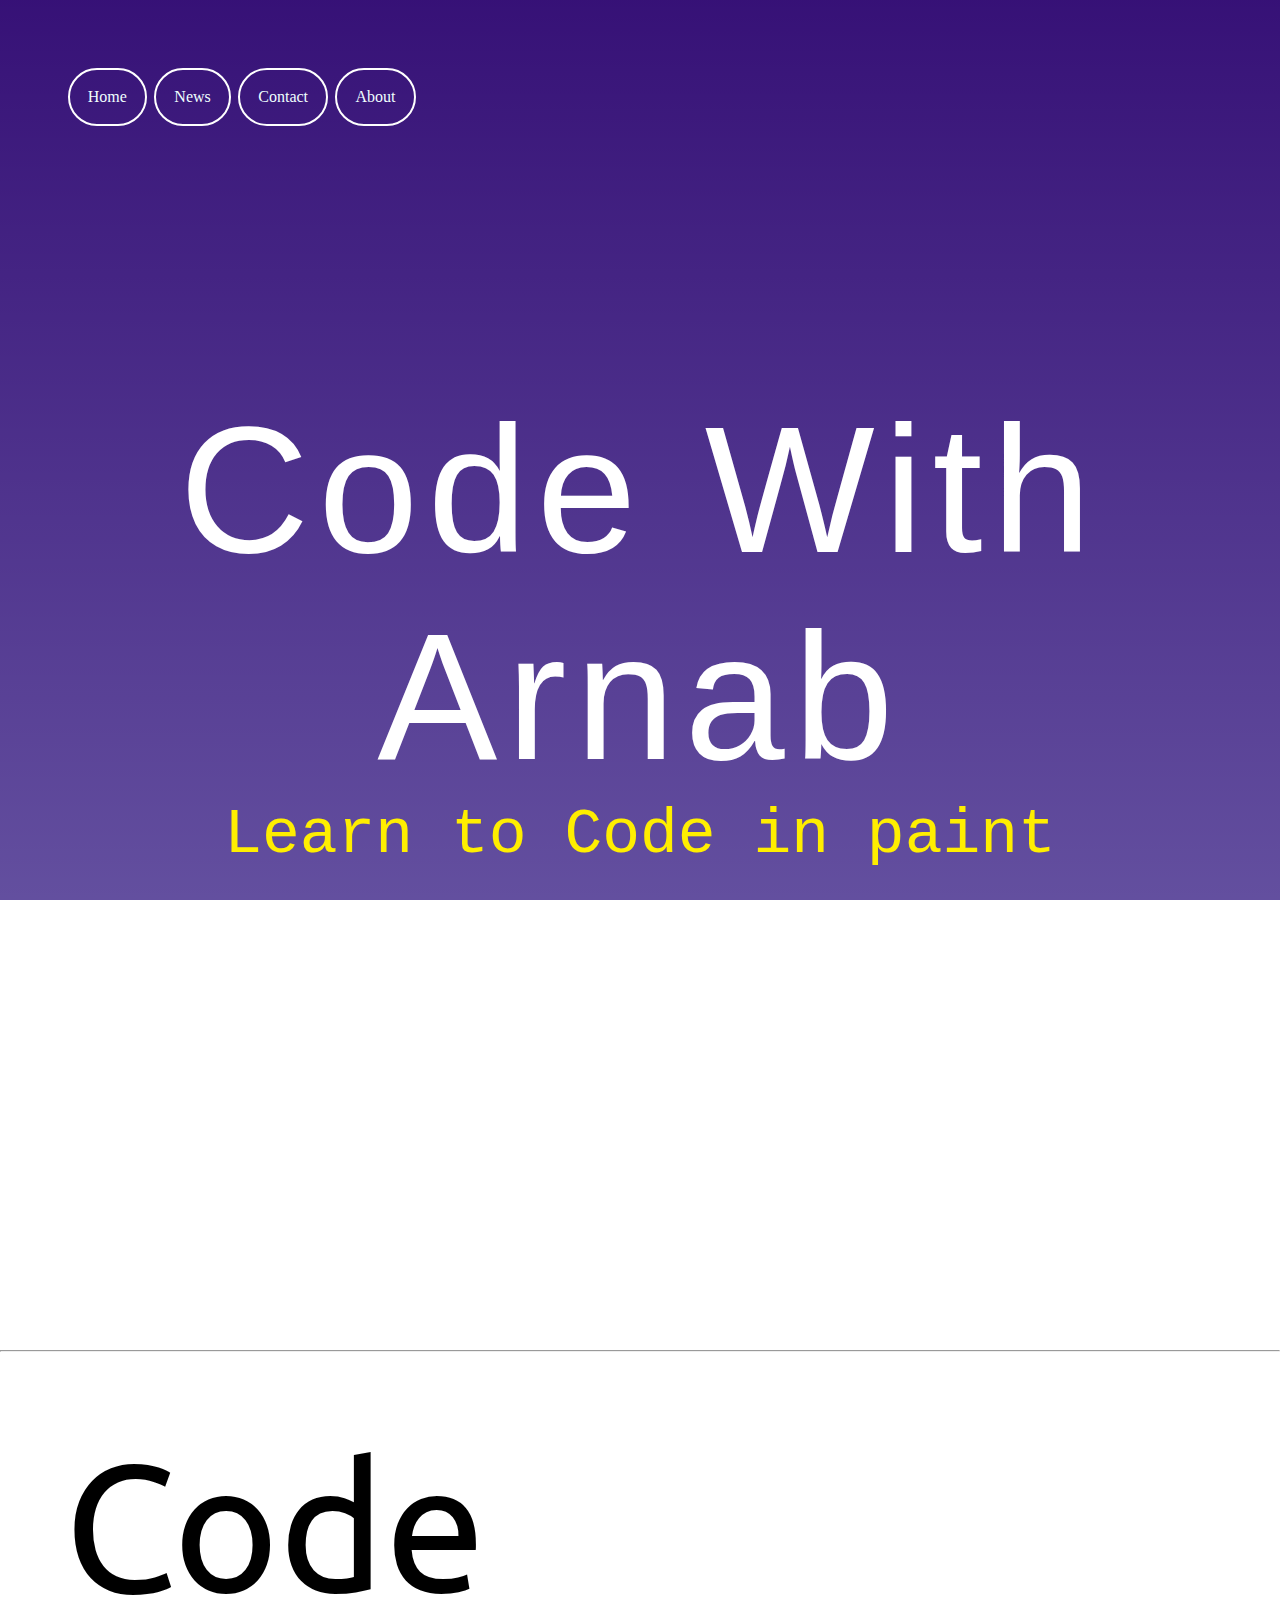
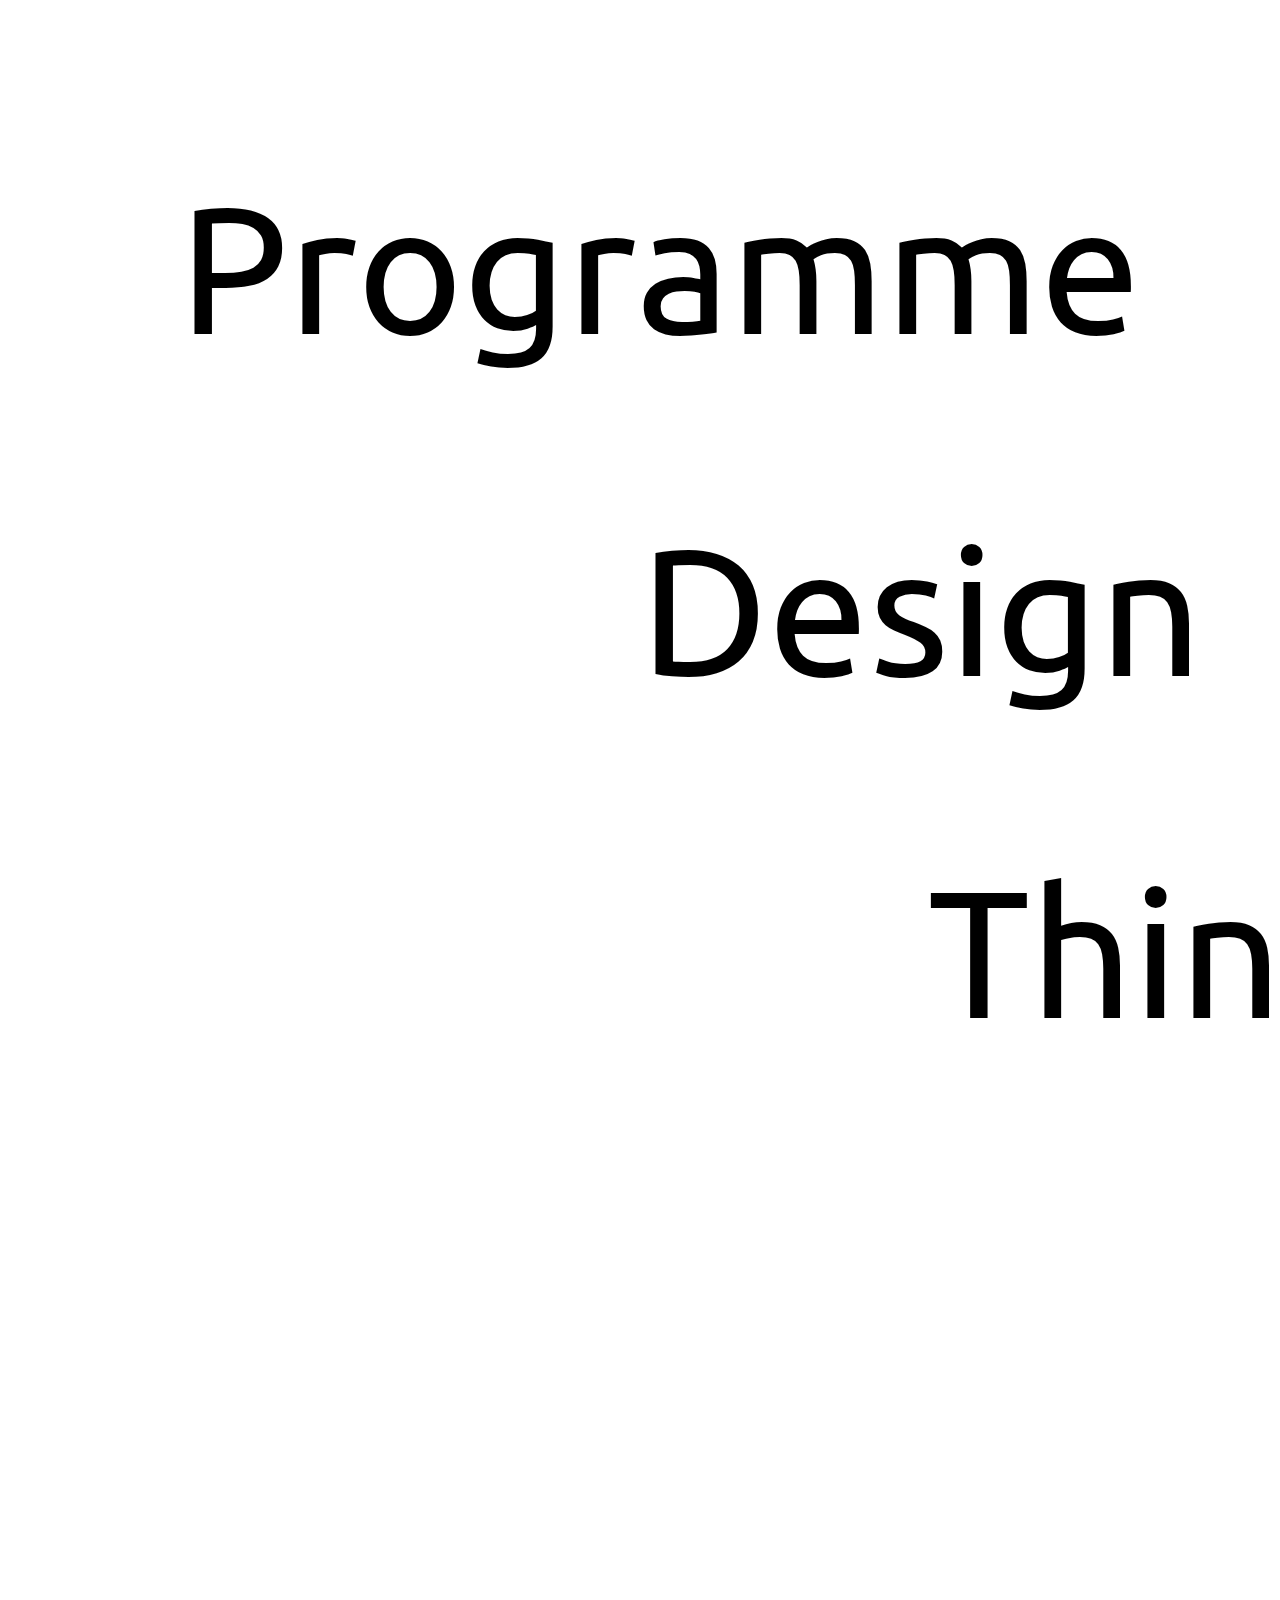
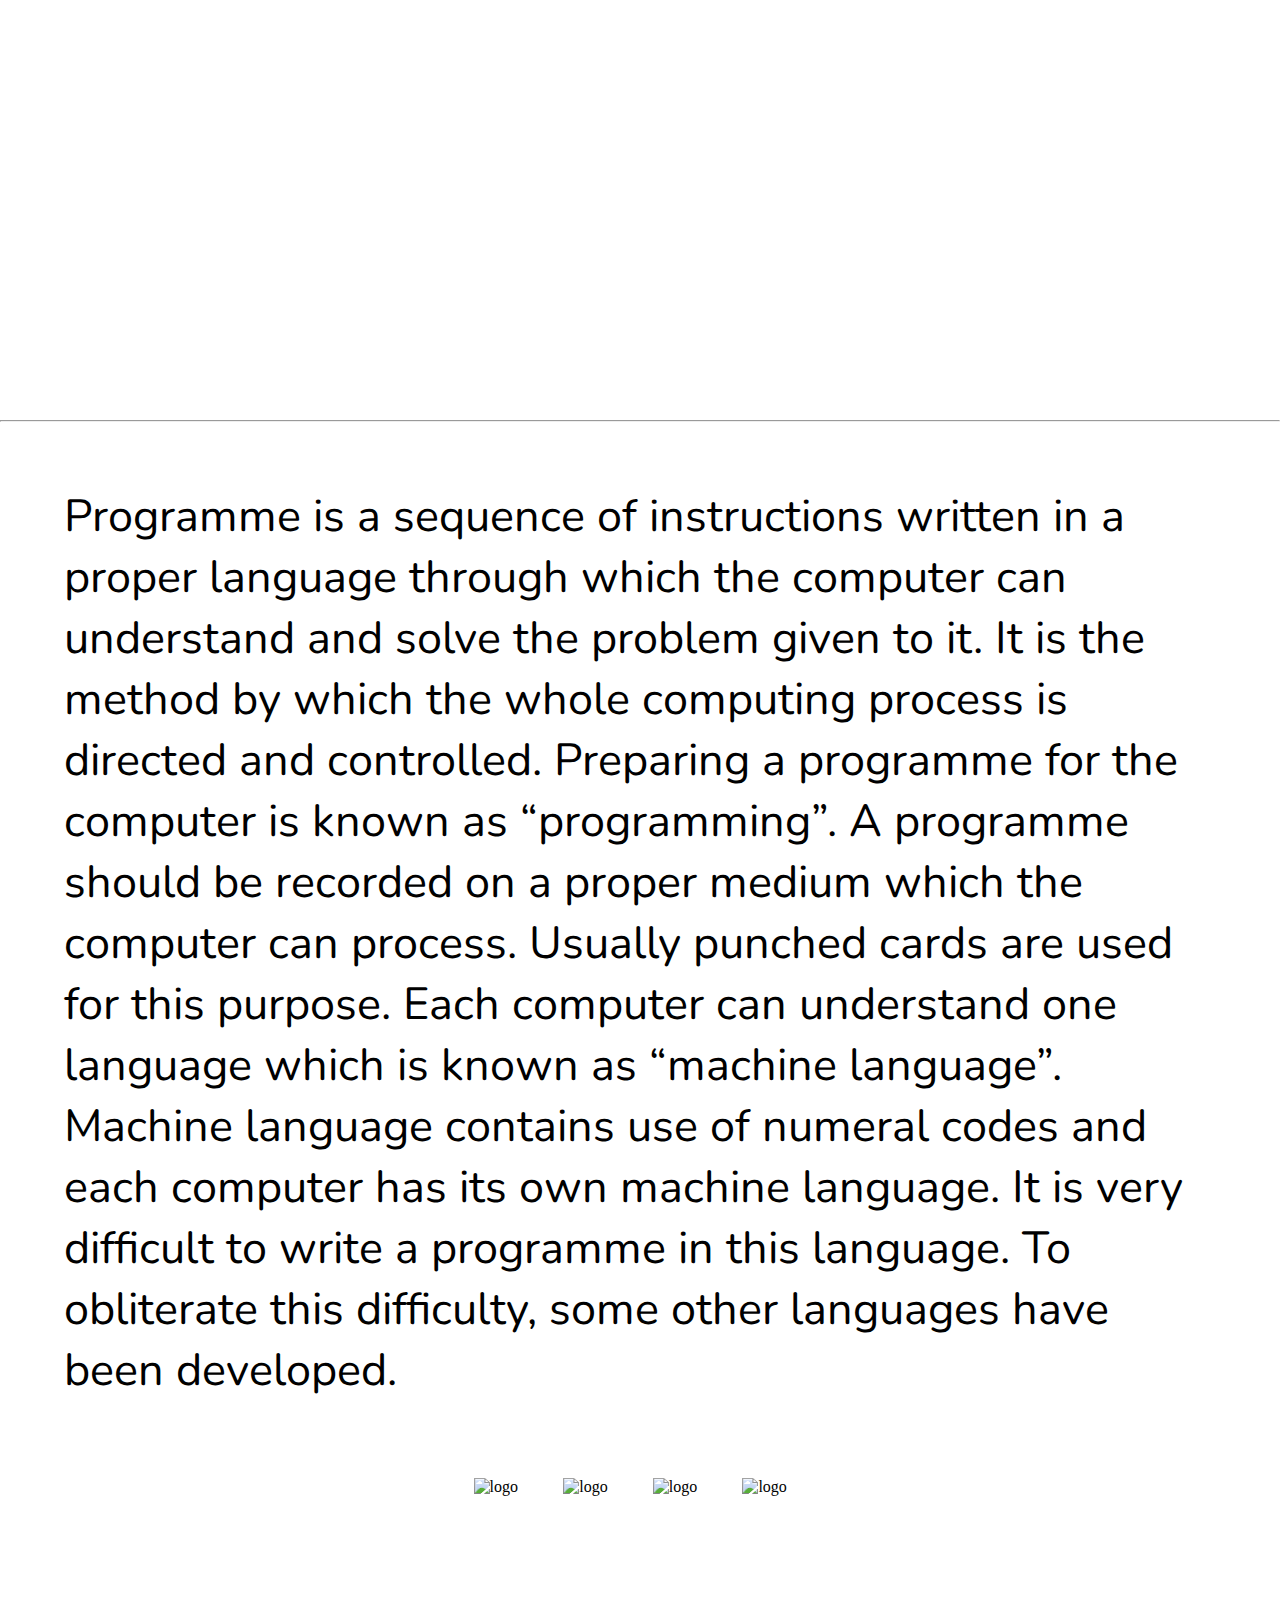
==== home.html @ a4cf8a5a "HTML CSS uploaded" ====
<!DOCTYPE html>
<html lang="en">

<head>
    <meta charset="UTF-8">
    <meta http-equiv="X-UA-Compatible" content="IE=edge">
    <meta name="viewport" content="width=device-width, initial-scale=1.0">
    <link rel="stylesheet" href="home.css">
    <link rel="preconnect" href="https://fonts.googleapis.com">
    <link rel="preconnect" href="https://fonts.gstatic.com" crossorigin>
<link href="https://fonts.googleapis.com/css2?family=Roboto:wght@300&family=Ubuntu:ital,wght@1,700&display=swap"
    rel="stylesheet">
    <link href="https://fonts.googleapis.com/css2?family=Nunito&display=swap" rel="stylesheet">
    <title>CODE | WITH | ARNAB</title>
</head>

<body>

    <section class="header">
        <div id="logo">

        </div>
        <nav>

            <div class="menu">
                <div class="opt"><span href="default.asp">Home</a></span></div>
                <div class="opt"><span href="news.asp">News</a></span></div>
                <div class="opt"><span href="contact.asp">Contact</a></span></div>
                <div class="opt"><span href="about.asp">About</a></span></div>
            </div>
        </nav>
        <div id="type" class="webname">
            Code With Arnab
        </div>
        <div id="name"> Learn to Code in paint </div>


        <h1>
            <a href="" class="typewrite" data-period="2000"
                data-type='[ "Hi, Im Si.", "I am Creative.", "I Love Design.", "I Love to Develop." ]'>
            </a>
        </h1>



    </section>
    <hr>
    <div class="large">
    <p>Code</p>
    <p style="text-indent: 10%;">Programme</p>
    <p style="text-indent: 50%;">Design</p>
    <p style="text-indent: 75%;">Think</p>
    </div>
    <section class="container">
                
        <!-- <img> -->
        <div class="con2">

            <div id="c1" class="card">
                <div class="front">
                    <h1>HTML CSS JavaScript</h1>
                </div>
                <div class="back">
                    <h1>HTML CSS JavaScript</h1>
                    <p>The HyperText Markup Language or HTML is the standard markup language for documents designed to
                        be
                        displayed in a web
                        browser. It can be assisted by technologies such as Cascading Style Sheets and scripting
                        languages
                        such as JavaScript.</p>
                </div>
                
            </div>


            <div id="c2" class="card">
                <div class="front">
                    <h1>PYTHON</h1>
                    
                </div>
                <div class="back">
                    <h1>PYTHON</h1>
                    <p>Python is a high-level, general-purpose programming language. Its design philosophy emphasizes
                        code
                        readability with the
                        use of significant indentation. Its language constructs and object-oriented approach aim to help
                        programmers write
                        clear, logical code for small- and large-scale projects.</p>
                </div>
            </div>
            <div id="c3" class="card">
                <div class="front">    
                    <h1>C++</h1>
                </div>
                <div class="back">
                    <h1>C++</h1>
                    <p>C++ is a general-purpose programming language created by Bjarne Stroustrup as an extension of
                        the C
                        programming
                        language, or "C with Classes".</p>
                </div>
            </div>
            <hr>
     
        </section>
            <hr>
            <!-- <div class="social">
    <div class="social">
        <div class="social">
            <div class="social"> -->
                <p style="font-family: 'Nunito', sans-serif; font-size: 5vh;">
                    Programme is a sequence of instructions written in a proper language through which the computer can understand and
                solve
                the problem given to it. It is the method by which the whole computing process is directed and controlled. Preparing
                a
                programme for the computer is known as “programming”.
                
                A programme should be recorded on a proper medium which the computer can process. Usually punched cards are used for
                this purpose. Each computer can understand one language which is known as “machine language”.
            
                Machine language contains use of numeral codes and each computer has its own machine language. It is very difficult
                to
                write a programme in this language. To obliterate this difficulty, some other languages have been developed.
            </p>
            <section class="footer">
                <img src="icons/Facebook.png" alt="logo" width="5%" height=" 5%">
                <img src="icons/Instagram.png" alt="logo" width="5%" height=" 5%">
                <img src="icons/LinkedIn.png" alt="logo" width="5%" height=" 5%">
                <img src="icons/Github.png" alt="logo" width="5%" height=" 5%">
            </section>
        </body>


<!-- <script>
    var i = 0;
    var txt = 'Lorem ipsum typing effect!'; /* The text */
    var speed = 100; /* The speed/duration of the effect in milliseconds */
    for (i = 0; i < txt.length; i++) 
    {
        document.getElementById("type").innerHTML += txt.charAt(i);
    }


</script> -->

</html>
---- home.css ----
* {
    padding: 0%;
    margin: 0%;
}

body {
    scroll-behavior: smooth;
    max-width: 100%;
}

nav {
    display: flex;
    /* align-items: flex-end; */
    /* background-color: black; */
    /* padding: 2%; */
}

.menu {
    margin: 5%;
    /* align-self:flex-end; */
    margin-right: 15%;
    /* list-style-type: none; */
    /* float: right; */
    /* overflow: scroll; */
    color: azure;
    display: flex;
}

.header {
    background-image: linear-gradient(rgba(40, 0, 109, 0.932), rgba(29, 0, 116, 0.691)), url("Images/bg.webp");
    background-position: center;
    background-repeat: no-repeat;
    background-size: cover;
    background-attachment: fixed;
    /* min-width: 100%; */
    min-height: 150vh;
    align-items: center;
    justify-content: center;
}

#logo {
    content: icon;
}

.opt {
    margin: 2%;
    cursor: pointer;
    border: 50rem red;
    float: left;
    padding: 10%;
    color: azure;
    border-radius: 25vh;
    border: 2px solid #ffffff;
    transition: 1s;
}

.opt:hover {
    box-shadow: 2% 20% 2% 2% rgb(0, 251, 255);
    background-color: #ffffff;
    color: rgb(0, 0, 0);
    transition: 1s;
    transform: translateY(-20%);
}

.webname {
    position: static;
    /* width: 100px;    */
    /* margin-left: 25%; */
    /* overflow:hidden; */
    padding-top: 15%;
    font-family: sans-serif;
    text-align: center;
    text-decoration: solid;
    letter-spacing: 1vh;
    color: rgb(255, 255, 255);
    /* background-color: black; */
    font-size: 20vh;
    align-self: center;
    /* animation-delay: 10s; */
    /* animation-duration: 1s; */
}

@keyframes typing {
    from {
        width: 0%;
        text-align: center;
    }

    to {
        width: 100%;
        /* border-color: transparent; */
        text-align: center;
    }
}

@keyframes rub {
    from {
        width: 100%;
        /* border-color: transparent; */
        text-align: center;
    }

    to {
        width: 0%;
        text-align: center;
    }

}

#name {
    /* margin-left: 50%; */
    color: rgb(255, 238, 0);
    align-self: center;
    text-align: center;
    font-size: 7vh;
    font-family: monospace;
    /* animation: typing 5s steps(15); */
    /* white-space: nowrap; */
    /* overflow: hidden; */
    /* animation-iteration-count: infinite; */
}


.large{
        font-family: 'Ubuntu',sans-serif;
        font-size: 20vh;
}

.container {
    display: flex-box;

    /* justify-content: center; */
    background-position: center;
    background-repeat: no-repeat;
    align-items: center;
    /* flex-flow: column-reverse; */
    background-size: contain;
    background-attachment: fixed;
    min-width: 100%;
    min-height: 100vh;
    background-color: #ffffff;
}

.con2 {
    display: flex;
    /* min-width: 50%; */
    align-items: center;
    min-height: 100vh;
    min-width: 100%;
    justify-content: space-around;
    background-image: linear-gradient(rgba(0, 0, 0, 0.932), rgba(67, 67, 67, 0.691)), url("Images/bg.webp");
    background-attachment: fixed;
    background-repeat: no-repeat;
    background-size: contain;
}

p {
    padding: 5%;
}
hr{
    color: rgb(144, 0, 255);
}
.card {
    /* padding: 4%; */
    /* perspective: 1000px; */
    display: flex;
    margin: 1%;
    align-items: center;
    width: 50vh;
    height: 70vh;
    border-radius: 10vh;
    /* background-color: rgba(98, 0, 255, 0.461); */
    border: 1px solid rgb(255, 255, 255);
    transition: 1s;
    color: white;
    font-family: monospace;
    /* font-family: 'Inter', sans-serif; */
    /* background-size: contain; */
    /* background-repeat: no-repeat; */
    /* background-attachment: fixed; */
    /* background-position: center; */
    font-size: 3vh;
    text-align: center;
    justify-content: center;

}

.back {
    visibility: hidden;
    display: none;
    transition: 1s;
}

.front {
    display: flex;
    align-items: center;
    justify-content: center;
    perspective: 1000px;
    border-radius: 10vh;
    background-size: contain;
    background-repeat: no-repeat;
    background-attachment: fixed;
    background-position: center;
    min-width: 50vh;
    min-height: 70vh;
    transition: 1s;
    background-image: linear-gradient(rgba(50, 50, 50, 0.886), rgba(59, 59, 59, 0.572)), url("Images/cards.webp");
}

.card:hover {
    box-shadow: 1vh 1vh 1vh 1vh rgba(0, 0, 0, 0.514);
    transition: 2s;
    border: 2px solid rgba(128, 128, 128, 0.307);
}

.card:hover .back{
    visibility: visible;
    display: block;
    transition: 1s;
}
.card:hover .front {
    transition: 1s;
    transform: rotateY(180deg);
    display: none;
    visibility: hidden;
}

#c1:hover {
    background-image: linear-gradient(rgba(50, 50, 50, 0.886), rgba(59, 59, 59, 0.572)), url("Images/html.jpg");
}

#c2:hover {
    background-image: linear-gradient(rgba(69, 69, 69, 0.724), rgba(60, 60, 60, 0.756)), url("Images/python.jpg");
}

#c3:hover {
    background-image: linear-gradient(rgba(84, 84, 84, 0.802), rgba(86, 86, 86, 0.707)), url("Images/cpp.jpg");

}

.social {
    margin: 0%;
    width: max-content;
    height: max-content;
}

.social:hover {
    /* box-shadow:; */
}

.footer {
    background-image: linear-gradient(rgb(70, 70, 70), rgb(0, 0, 0));
    background-position: center;
    background-repeat: no-repeat;
    background-size: contain;
    background-attachment: fixed;
    justify-content: center;
    display: flex;
    min-height: 50vh;
}

img{
    padding: 1%;
}
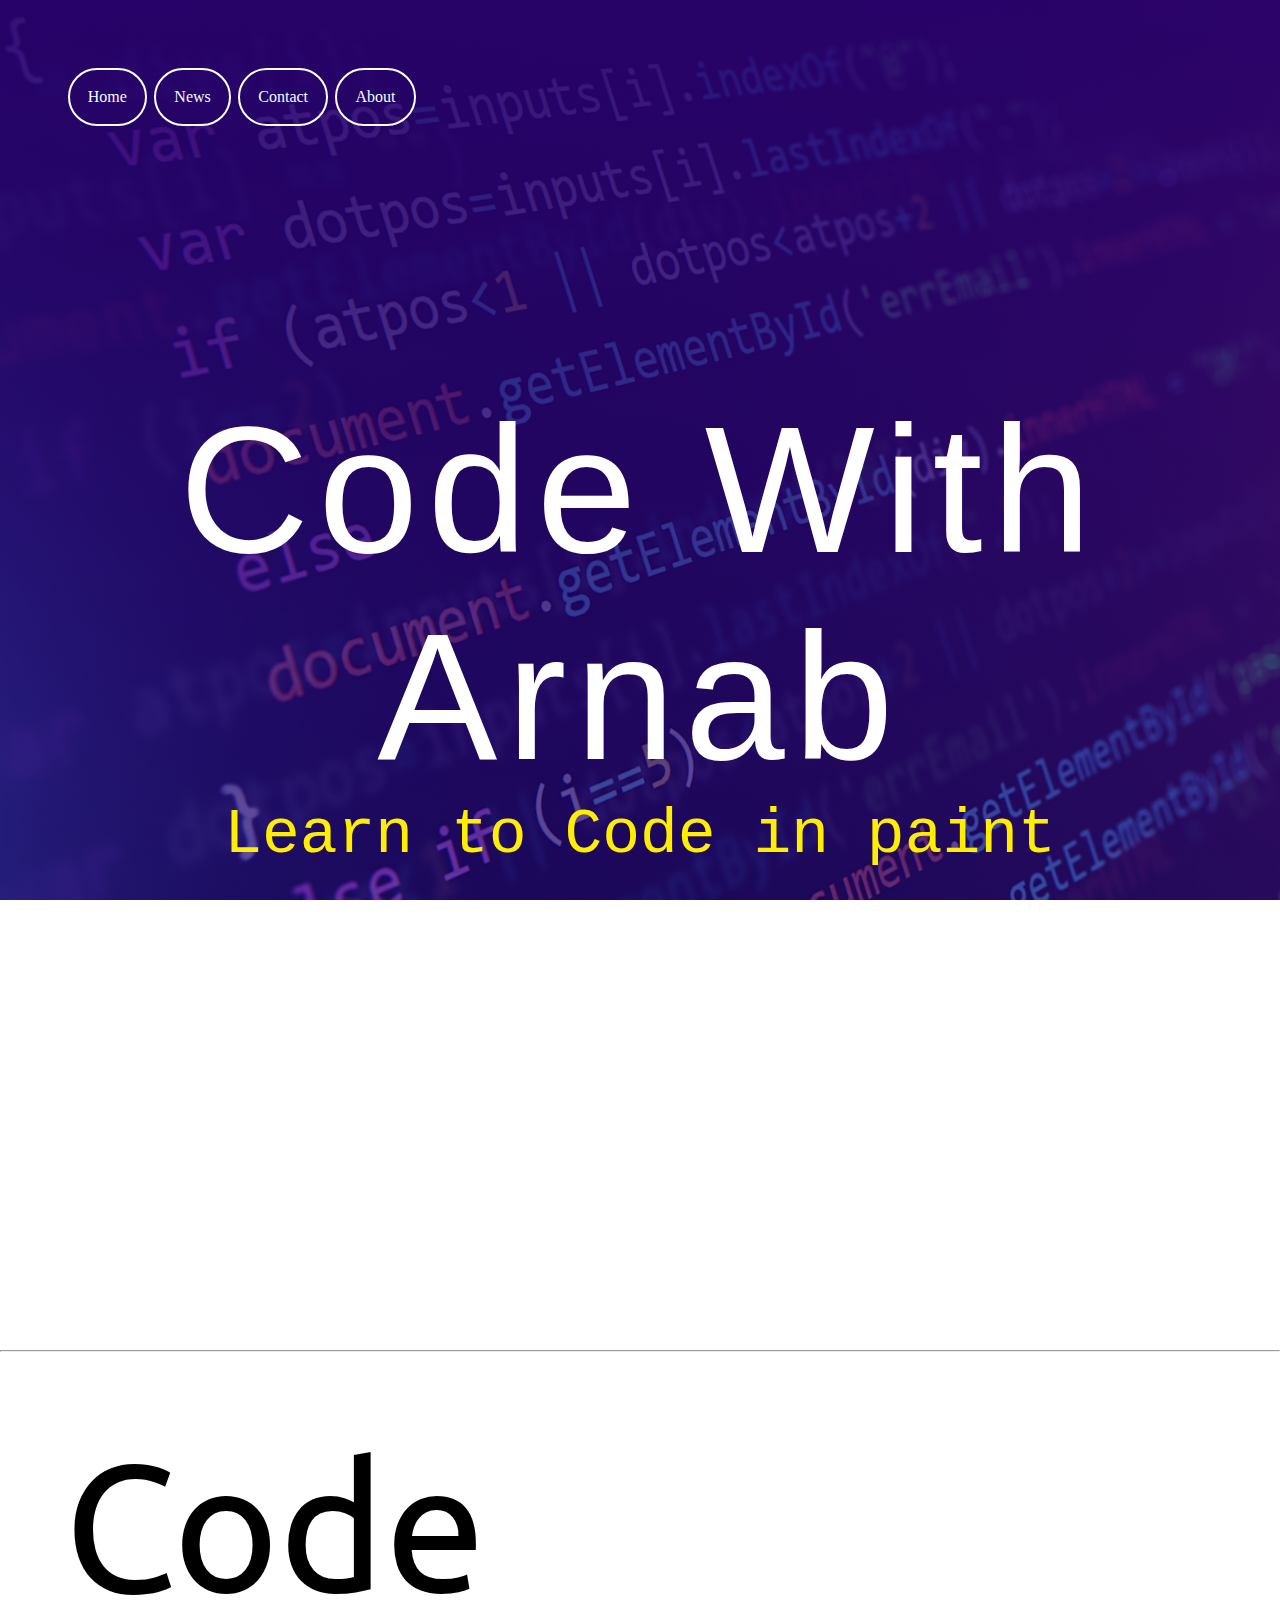
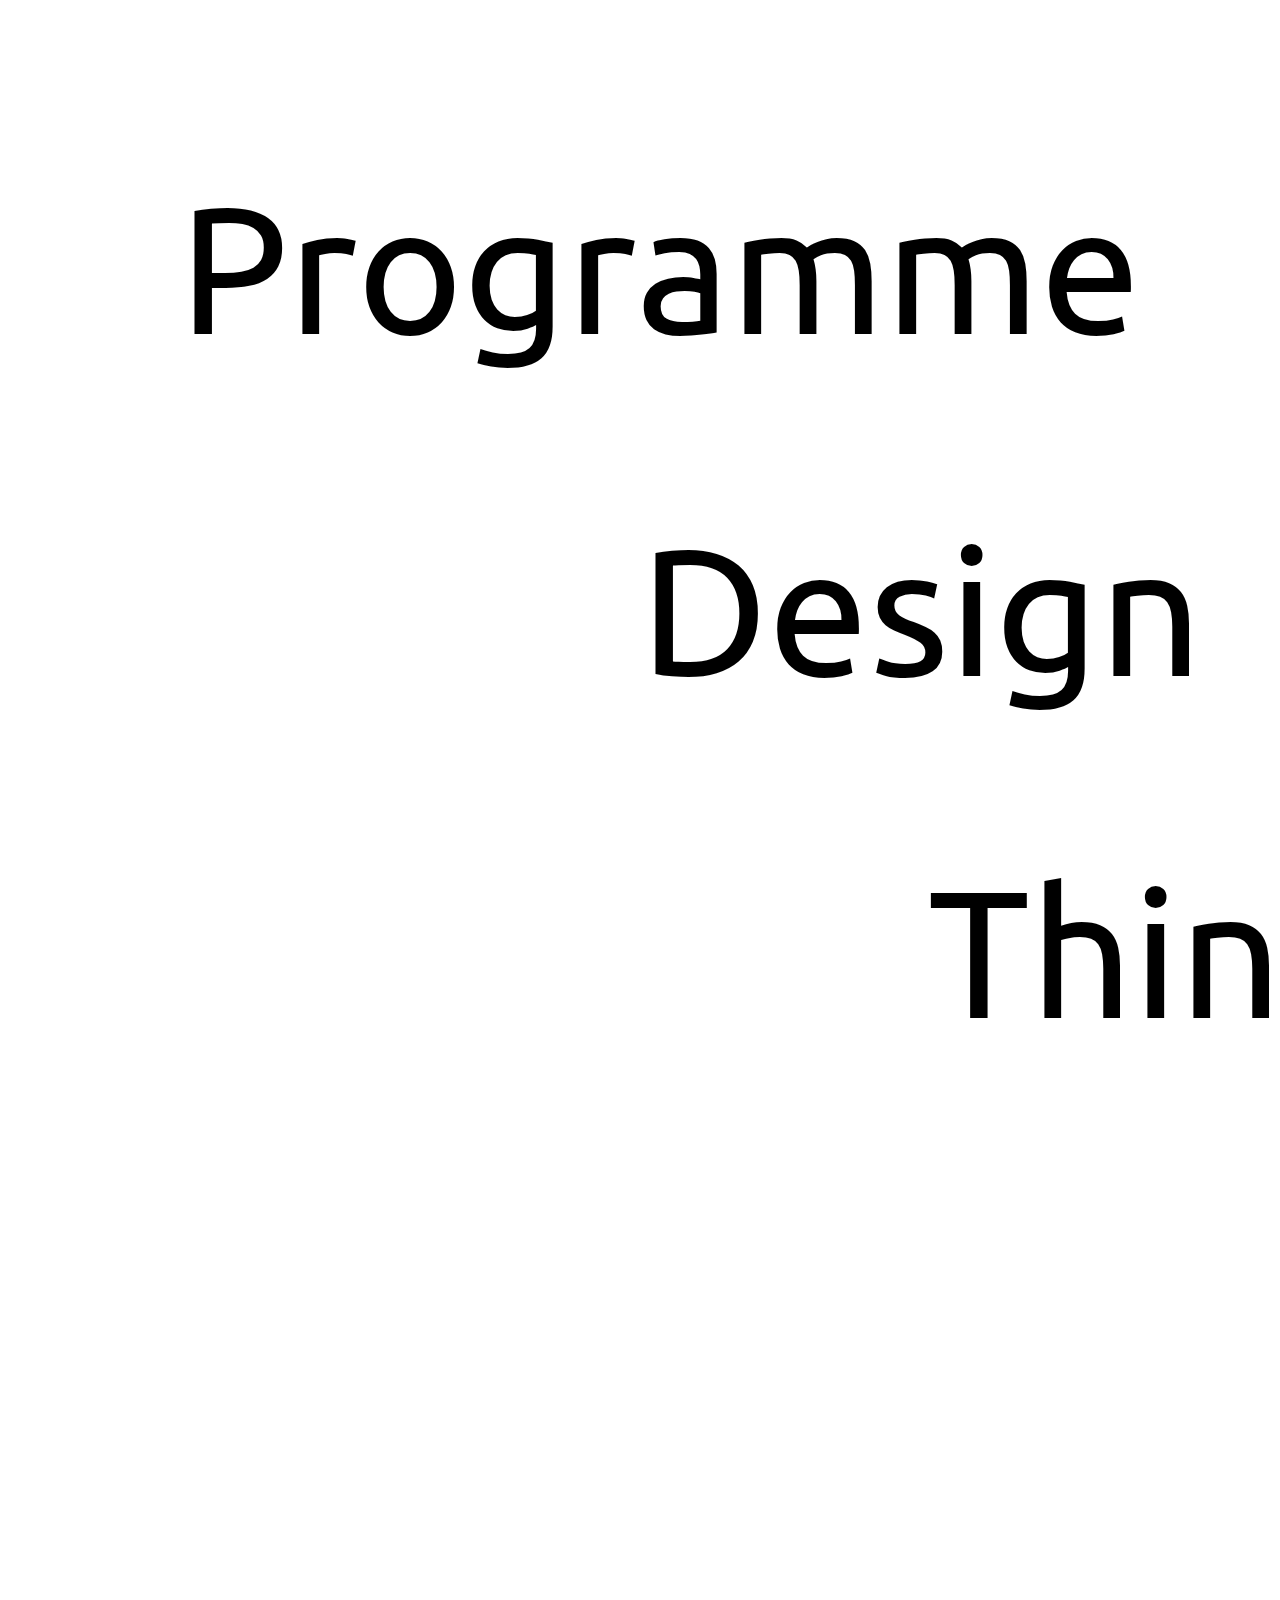
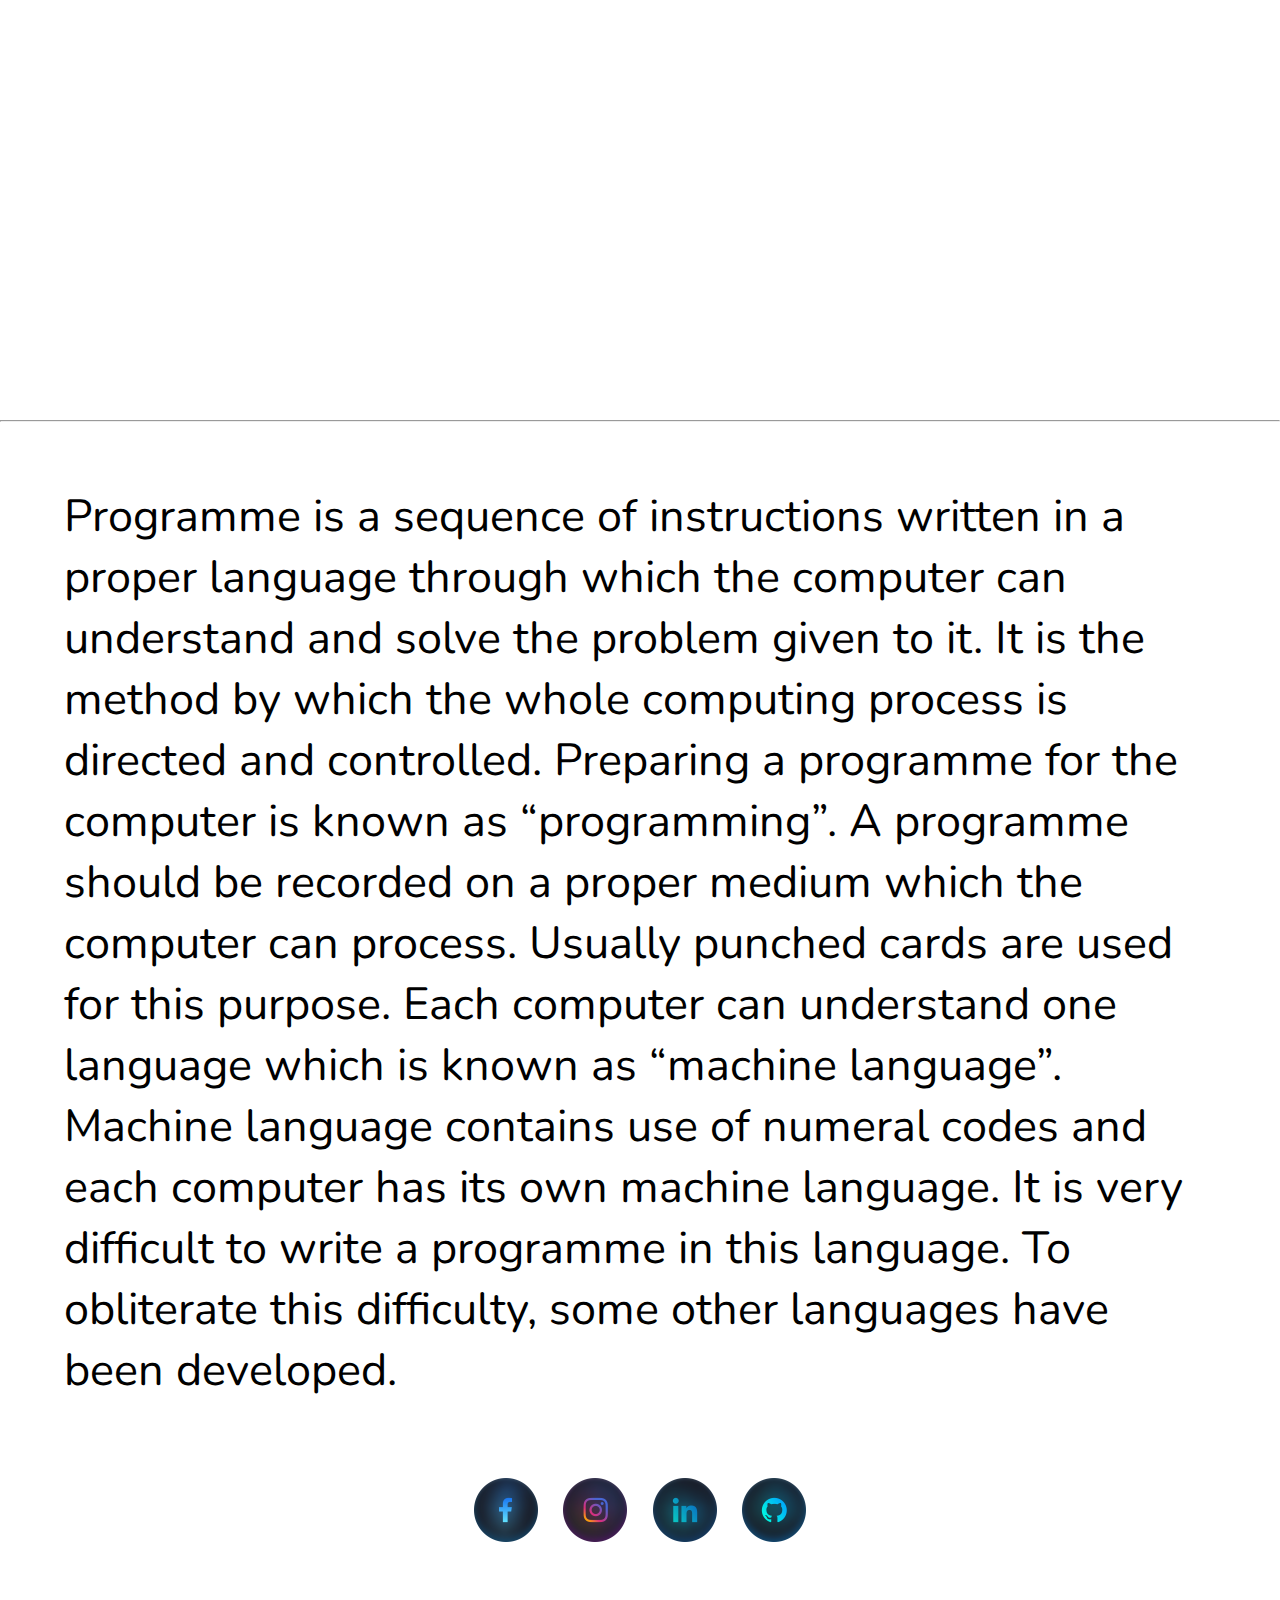
==== commit 380d3fd7: "Disabled Inspect Element" ====
--- a/home.html
+++ b/home.html
@@ -131,16 +131,28 @@
         </body>
 
 
-<!-- <script>
-    var i = 0;
-    var txt = 'Lorem ipsum typing effect!'; /* The text */
-    var speed = 100; /* The speed/duration of the effect in milliseconds */
-    for (i = 0; i < txt.length; i++) 
-    {
-        document.getElementById("type").innerHTML += txt.charAt(i);
+<script>
+    document.onkeydown = function (e) {
+        if (event.keyCode == 123) {
+            return false;
+        }
+        if (e.ctrlKey && e.shiftKey && e.keyCode == 'I'.charCodeAt(0)) {
+            return false;
+        }
+        if (e.ctrlKey && e.shiftKey && e.keyCode == 'C'.charCodeAt(0)) {
+            return false;
+        }
+        if (e.ctrlKey && e.shiftKey && e.keyCode == 'J'.charCodeAt(0)) {
+            return false;
+        }
+        if (e.ctrlKey && e.keyCode == 'U'.charCodeAt(0)) {
+            return false;
+        }
     }
+    document.addEventListener('contextmenu', function (e) {
+        e.preventDefault();
+    });
 
+</script>
 
-</script> -->
-
-</html>+</html>
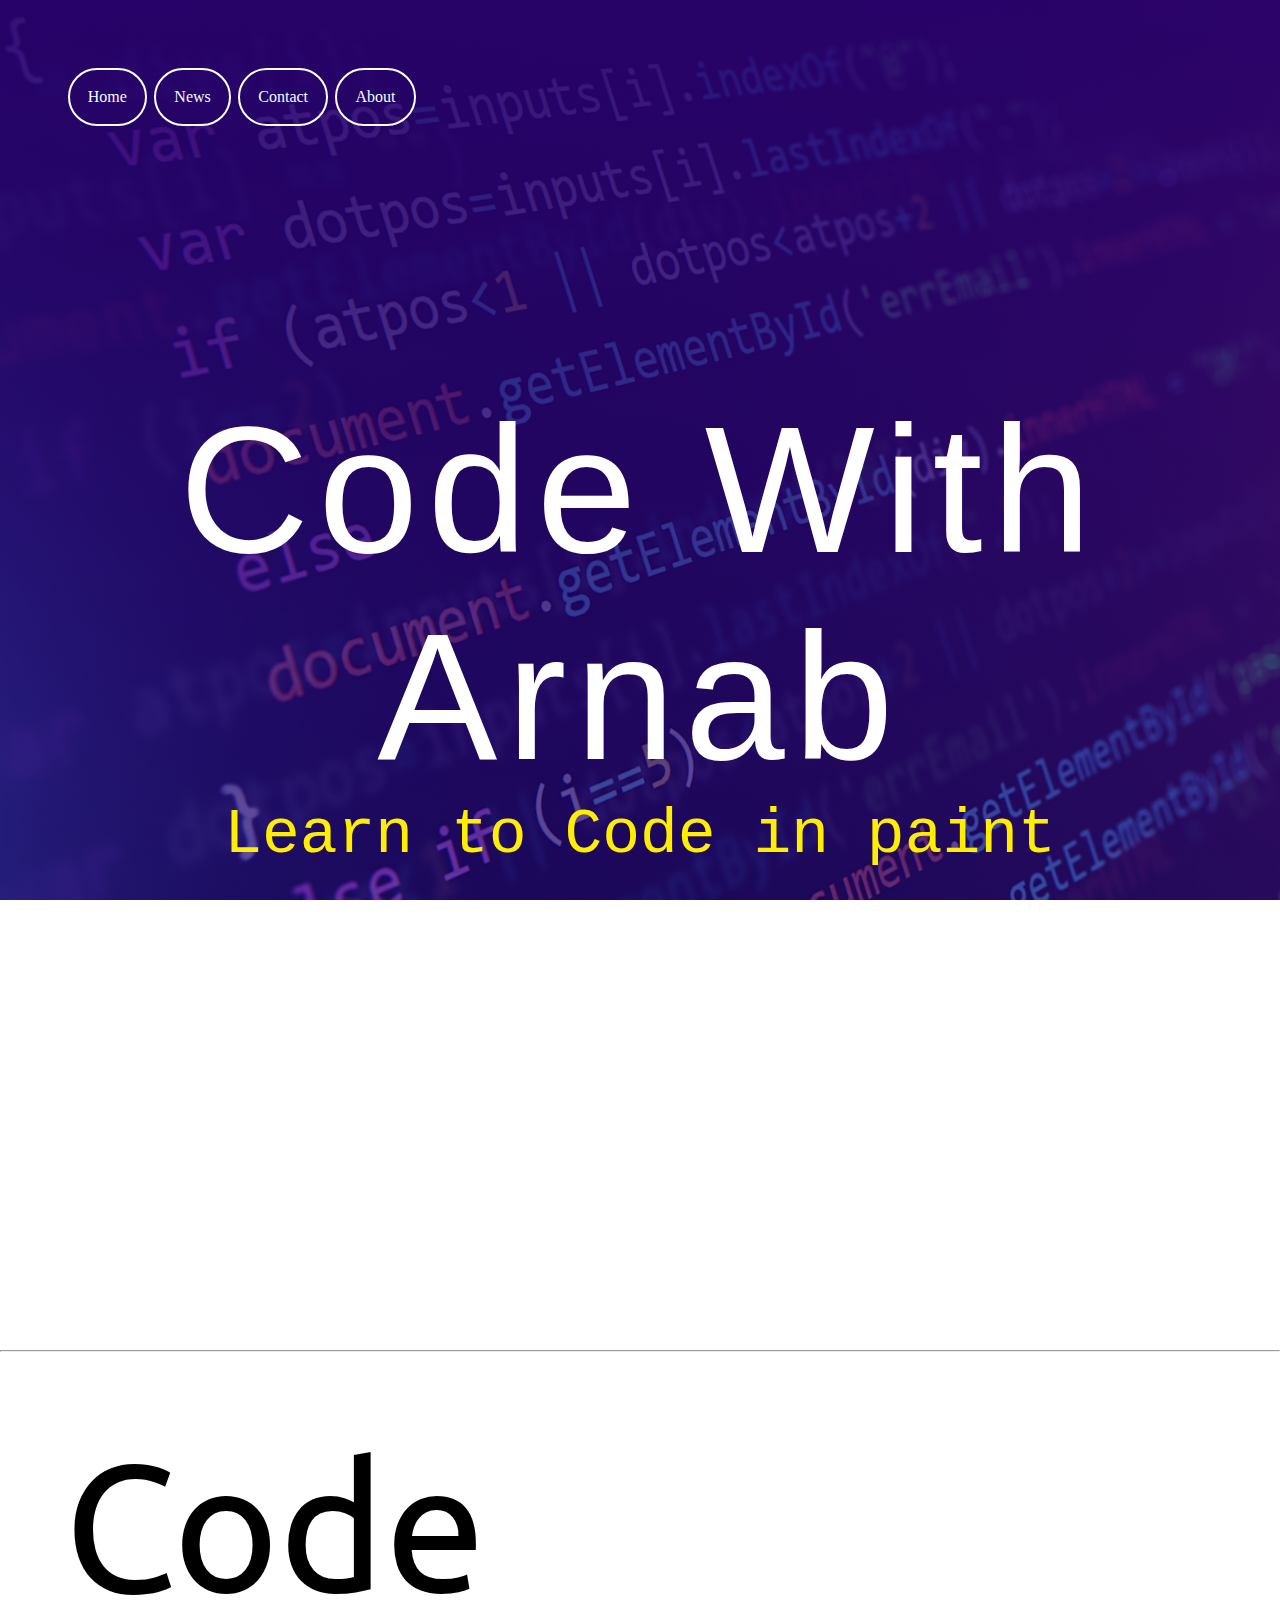
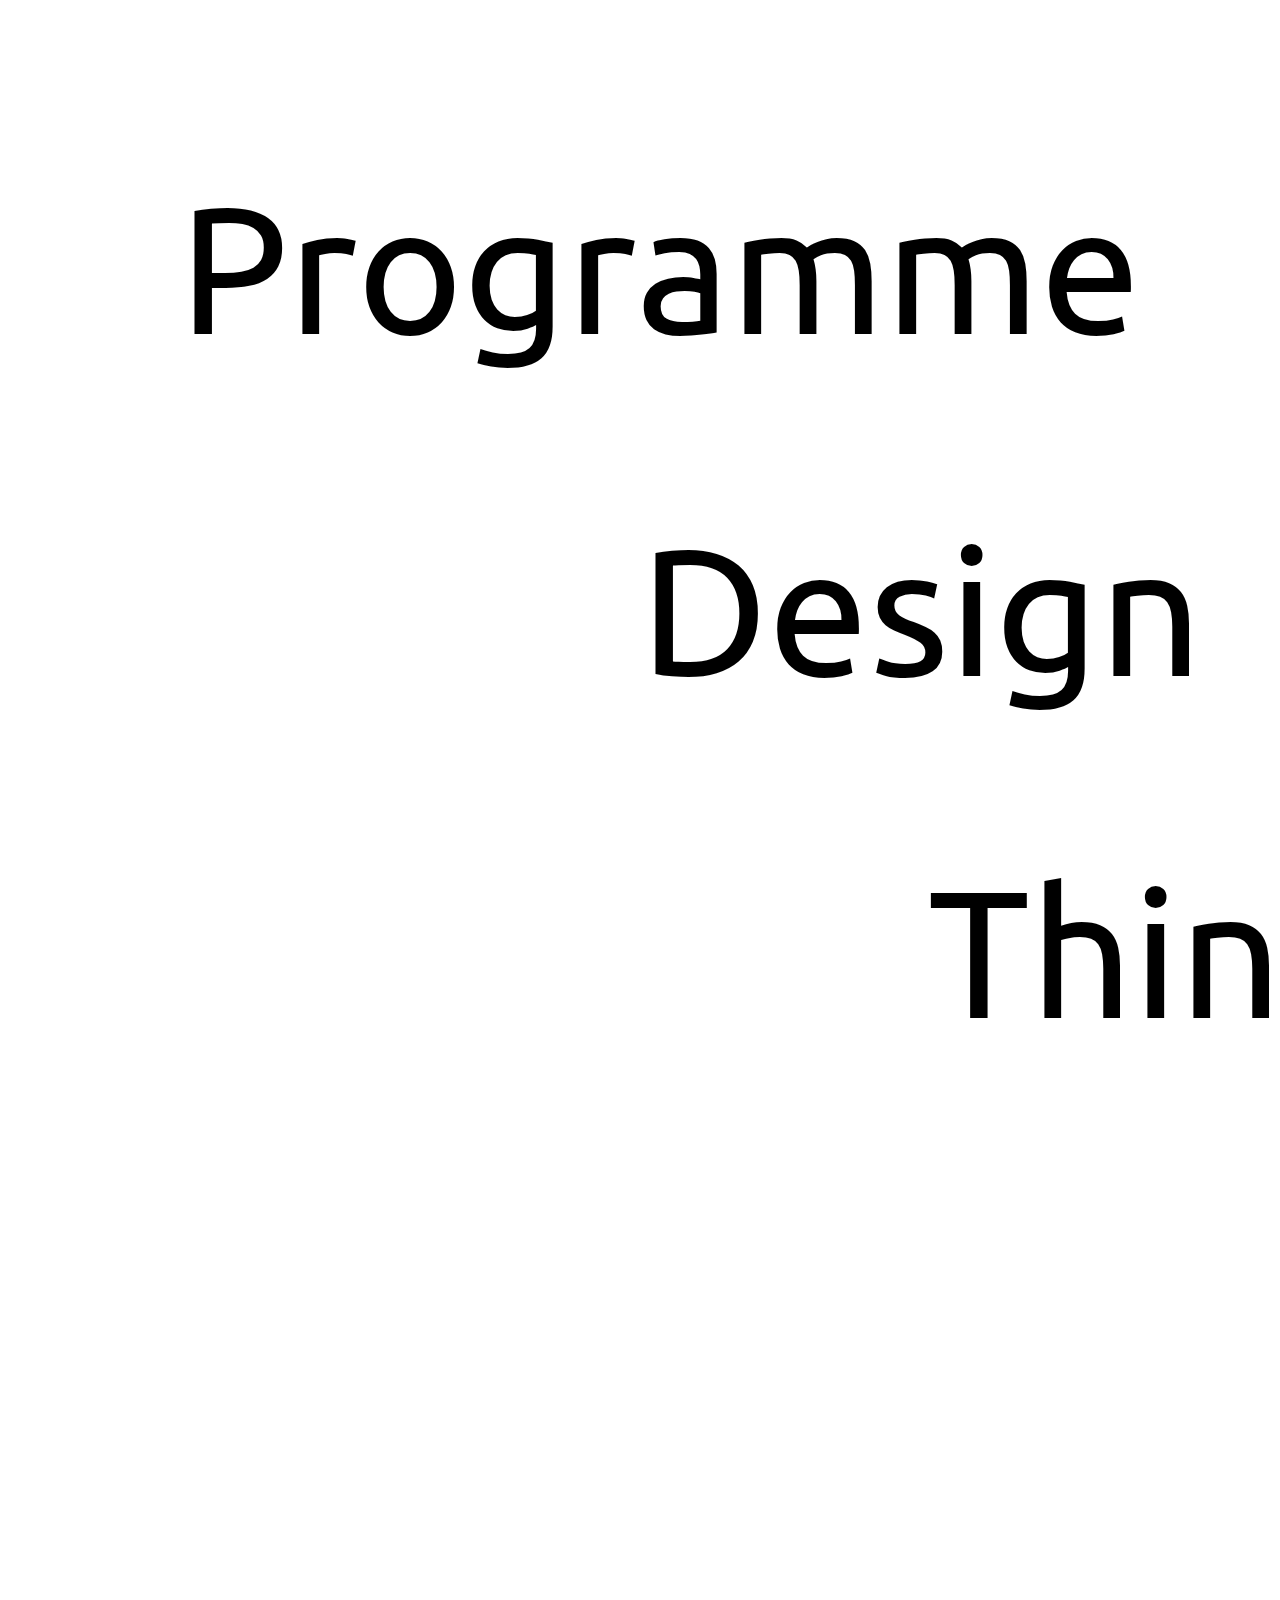
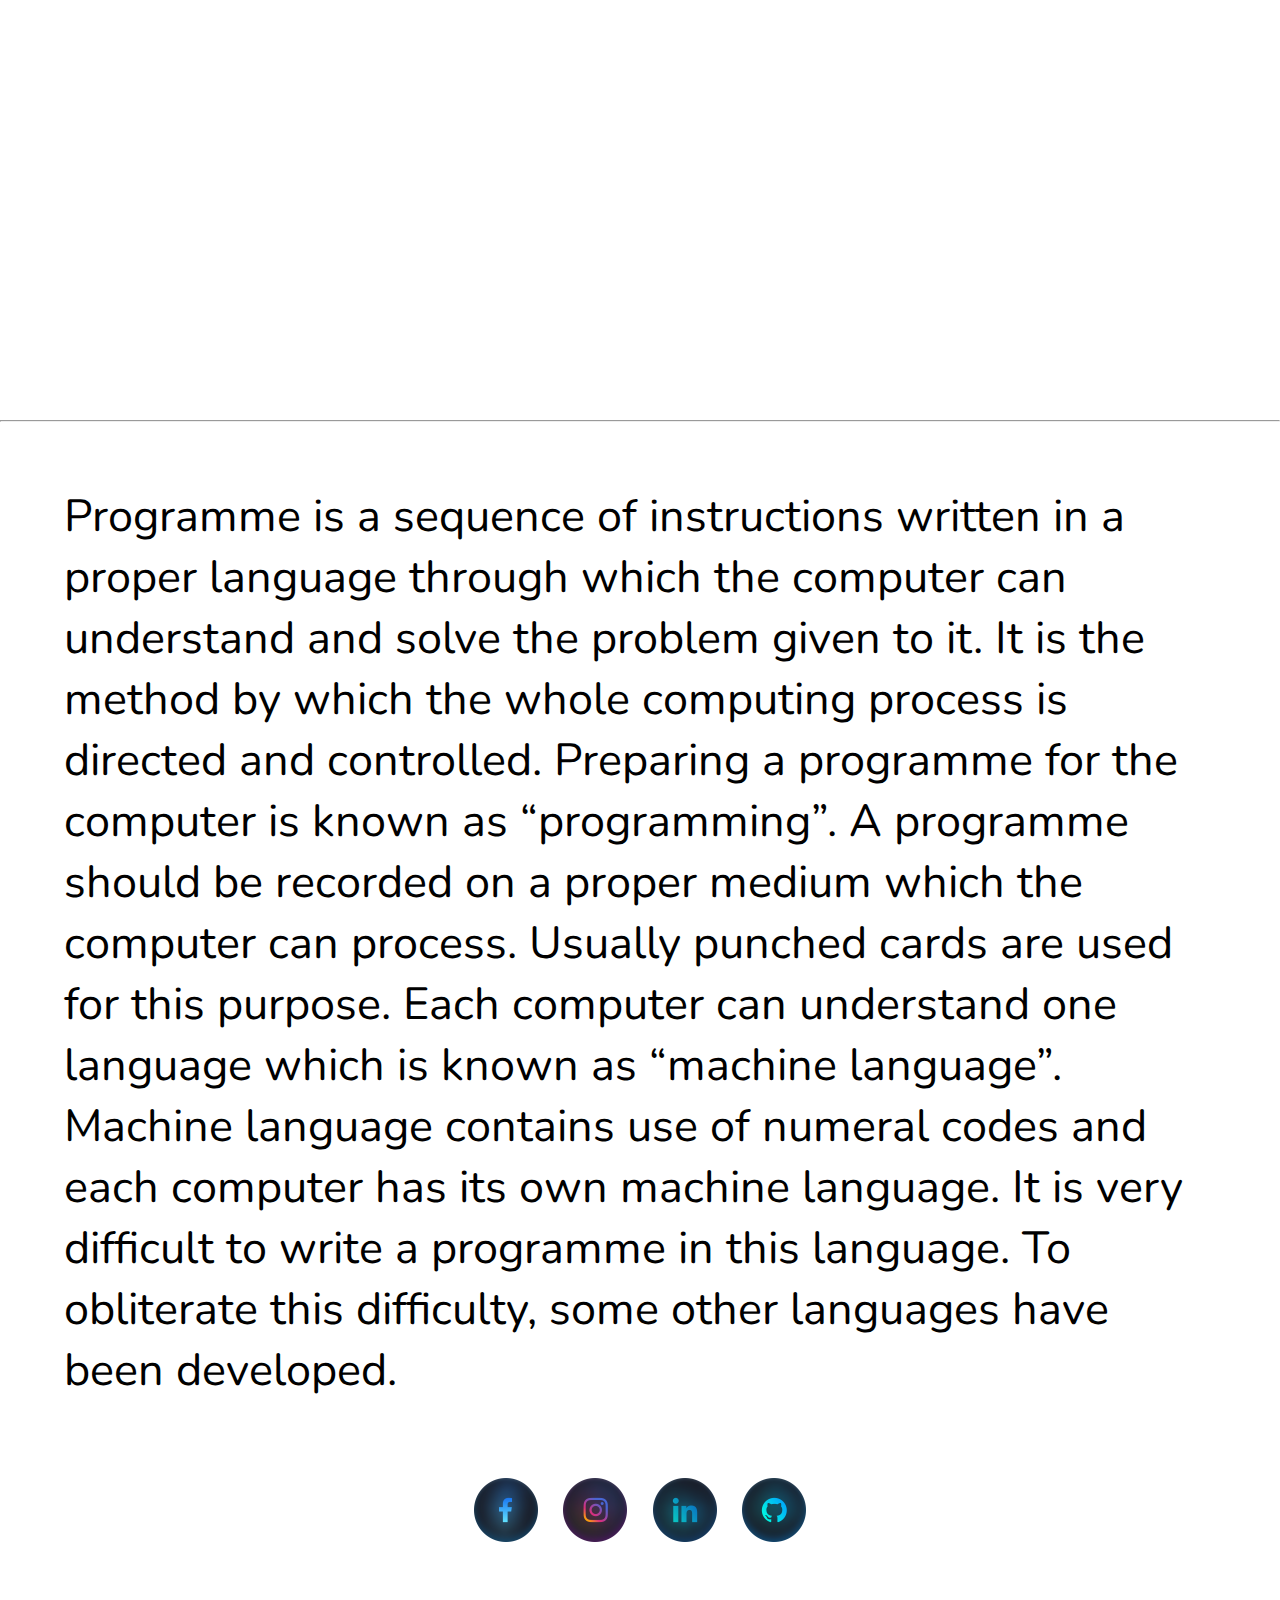
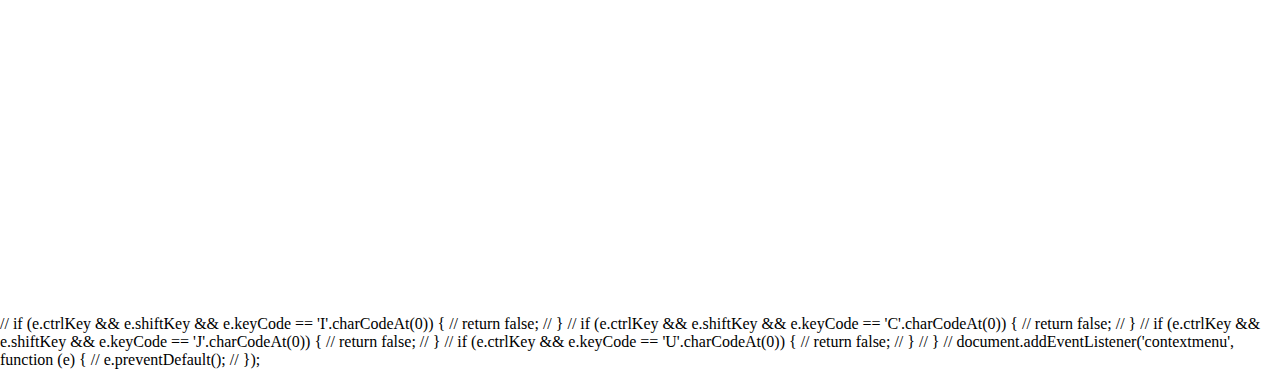
==== commit bdd9aea1: "enable inspect" ====
--- a/home.html
+++ b/home.html
@@ -131,28 +131,28 @@
         </body>
 
 
-<script>
+<!-- <script>
     document.onkeydown = function (e) {
         if (event.keyCode == 123) {
             return false;
-        }
-        if (e.ctrlKey && e.shiftKey && e.keyCode == 'I'.charCodeAt(0)) {
-            return false;
-        }
-        if (e.ctrlKey && e.shiftKey && e.keyCode == 'C'.charCodeAt(0)) {
-            return false;
-        }
-        if (e.ctrlKey && e.shiftKey && e.keyCode == 'J'.charCodeAt(0)) {
-            return false;
-        }
-        if (e.ctrlKey && e.keyCode == 'U'.charCodeAt(0)) {
-            return false;
-        }
-    }
-    document.addEventListener('contextmenu', function (e) {
-        e.preventDefault();
-    });
+        } -->
+//         if (e.ctrlKey && e.shiftKey && e.keyCode == 'I'.charCodeAt(0)) {
+//             return false;
+//         }
+//         if (e.ctrlKey && e.shiftKey && e.keyCode == 'C'.charCodeAt(0)) {
+//             return false;
+//         }
+//         if (e.ctrlKey && e.shiftKey && e.keyCode == 'J'.charCodeAt(0)) {
+//             return false;
+//         }
+//         if (e.ctrlKey && e.keyCode == 'U'.charCodeAt(0)) {
+//             return false;
+//         }
+//     }
+//     document.addEventListener('contextmenu', function (e) {
+//         e.preventDefault();
+//     });
 
-</script>
+<!-- </script> -->
 
 </html>
--- a/home.css
+++ b/home.css
@@ -1,3 +1,4 @@
+
 * {
     padding: 0%;
     margin: 0%;
@@ -10,18 +11,11 @@
 
 nav {
     display: flex;
-    /* align-items: flex-end; */
-    /* background-color: black; */
-    /* padding: 2%; */
 }
 
 .menu {
     margin: 5%;
-    /* align-self:flex-end; */
     margin-right: 15%;
-    /* list-style-type: none; */
-    /* float: right; */
-    /* overflow: scroll; */
     color: azure;
     display: flex;
 }
@@ -124,6 +118,8 @@
 .large{
         font-family: 'Ubuntu',sans-serif;
         font-size: 20vh;
+        display: flex;
+        flex-direction: column;
 }
 
 .container {
@@ -136,7 +132,7 @@
     /* flex-flow: column-reverse; */
     background-size: contain;
     background-attachment: fixed;
-    min-width: 100%;
+    /* min-width: 100%; */
     min-height: 100vh;
     background-color: #ffffff;
 }
@@ -146,7 +142,7 @@
     /* min-width: 50%; */
     align-items: center;
     min-height: 100vh;
-    min-width: 100%;
+    /* min-width: 100%; */
     justify-content: space-around;
     background-image: linear-gradient(rgba(0, 0, 0, 0.932), rgba(67, 67, 67, 0.691)), url("Images/bg.webp");
     background-attachment: fixed;
@@ -166,7 +162,7 @@
     display: flex;
     margin: 1%;
     align-items: center;
-    width: 50vh;
+    width: 50vh; 
     height: 70vh;
     border-radius: 10vh;
     /* background-color: rgba(98, 0, 255, 0.461); */
@@ -262,4 +258,42 @@
 img{
     padding: 1%;
 }
-
+#p{
+text-indent: 20%;
+}
+#d{
+    text-indent: 50%;
+    
+}
+#t{
+    text-indent: 70%;
+}
+
+
+@media only screen and (max-width: 840px) {
+    div.con2 {
+        flex-direction: column;
+    }
+
+    div.large {
+        font-family: 'Ubuntu', sans-serif;
+        font-size: 10vh;
+        display: flex;
+        flex-direction: column;
+    }
+    img{
+        width: 15%;
+    }
+    #p {
+        text-indent: 0%;
+    }
+    
+    #d {
+        text-indent: 0%;
+    
+    }
+    
+    #t {
+        text-indent: 0%;
+    }
+}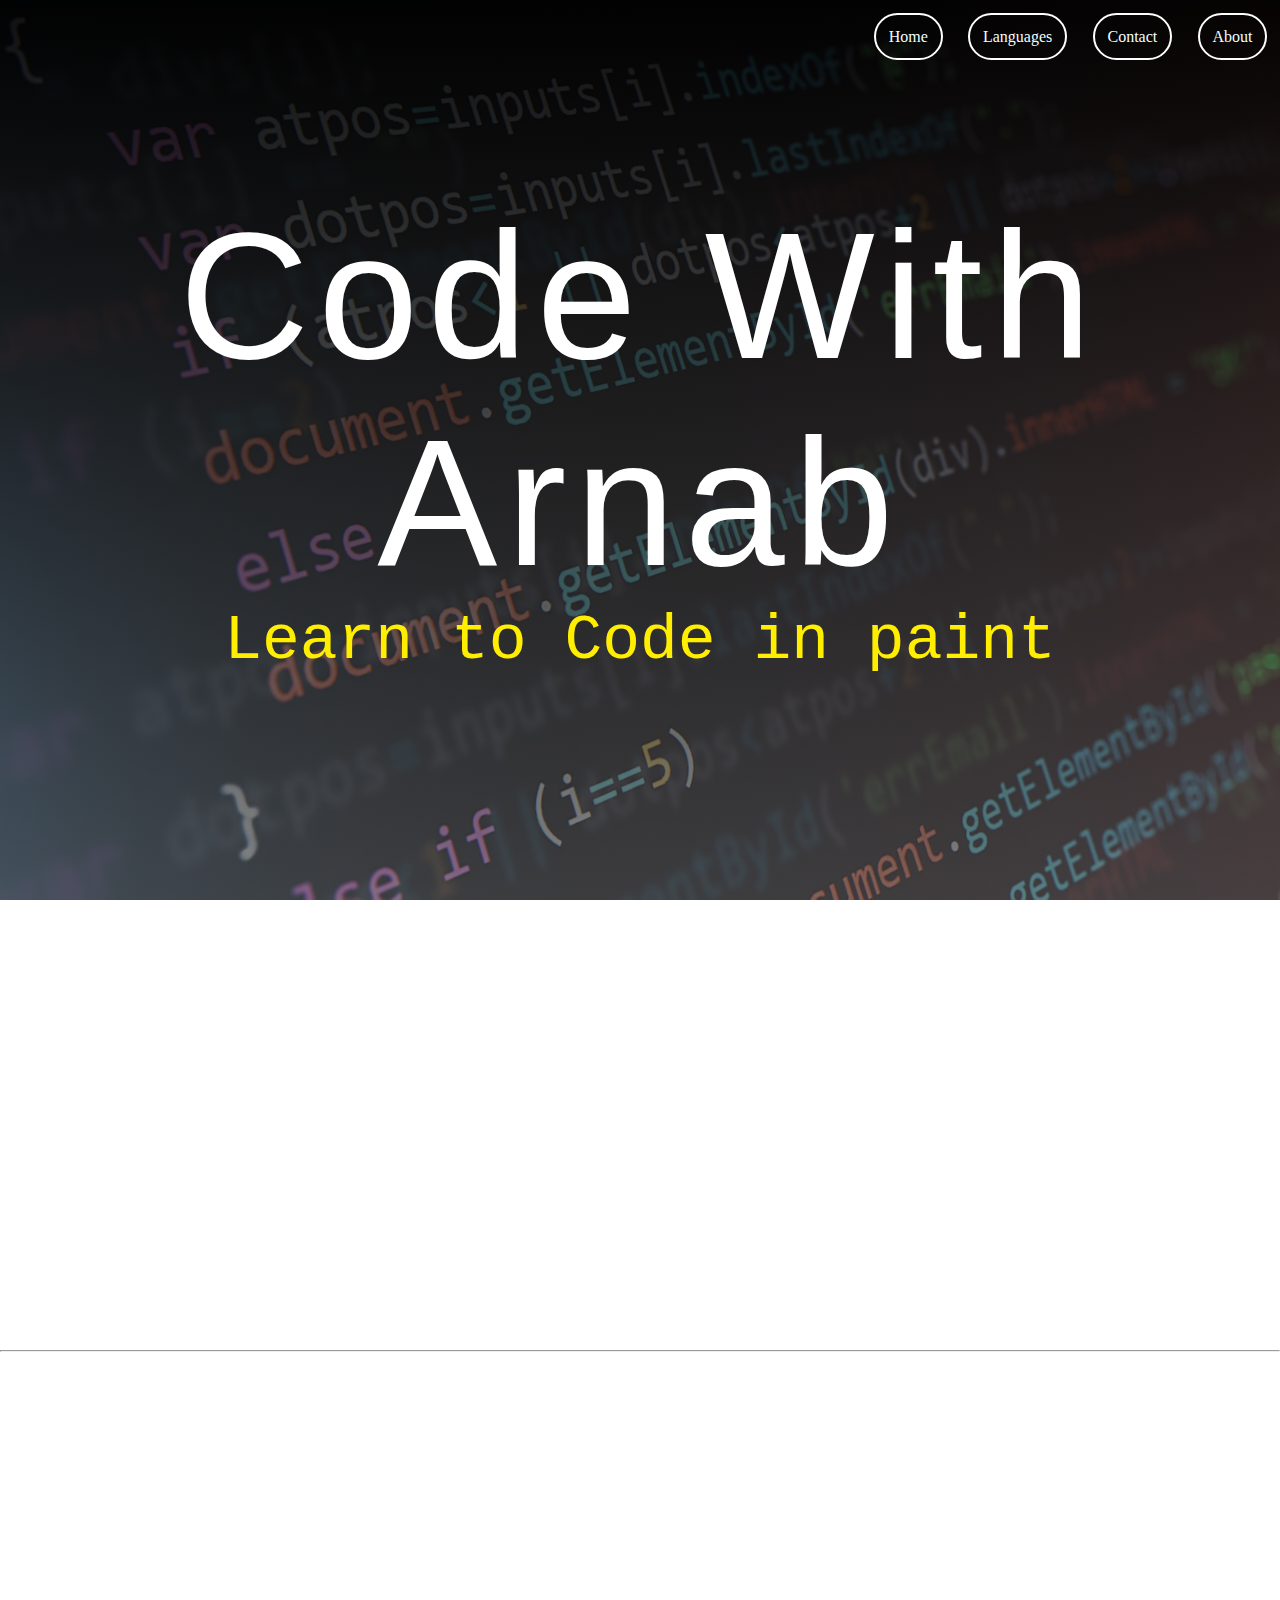
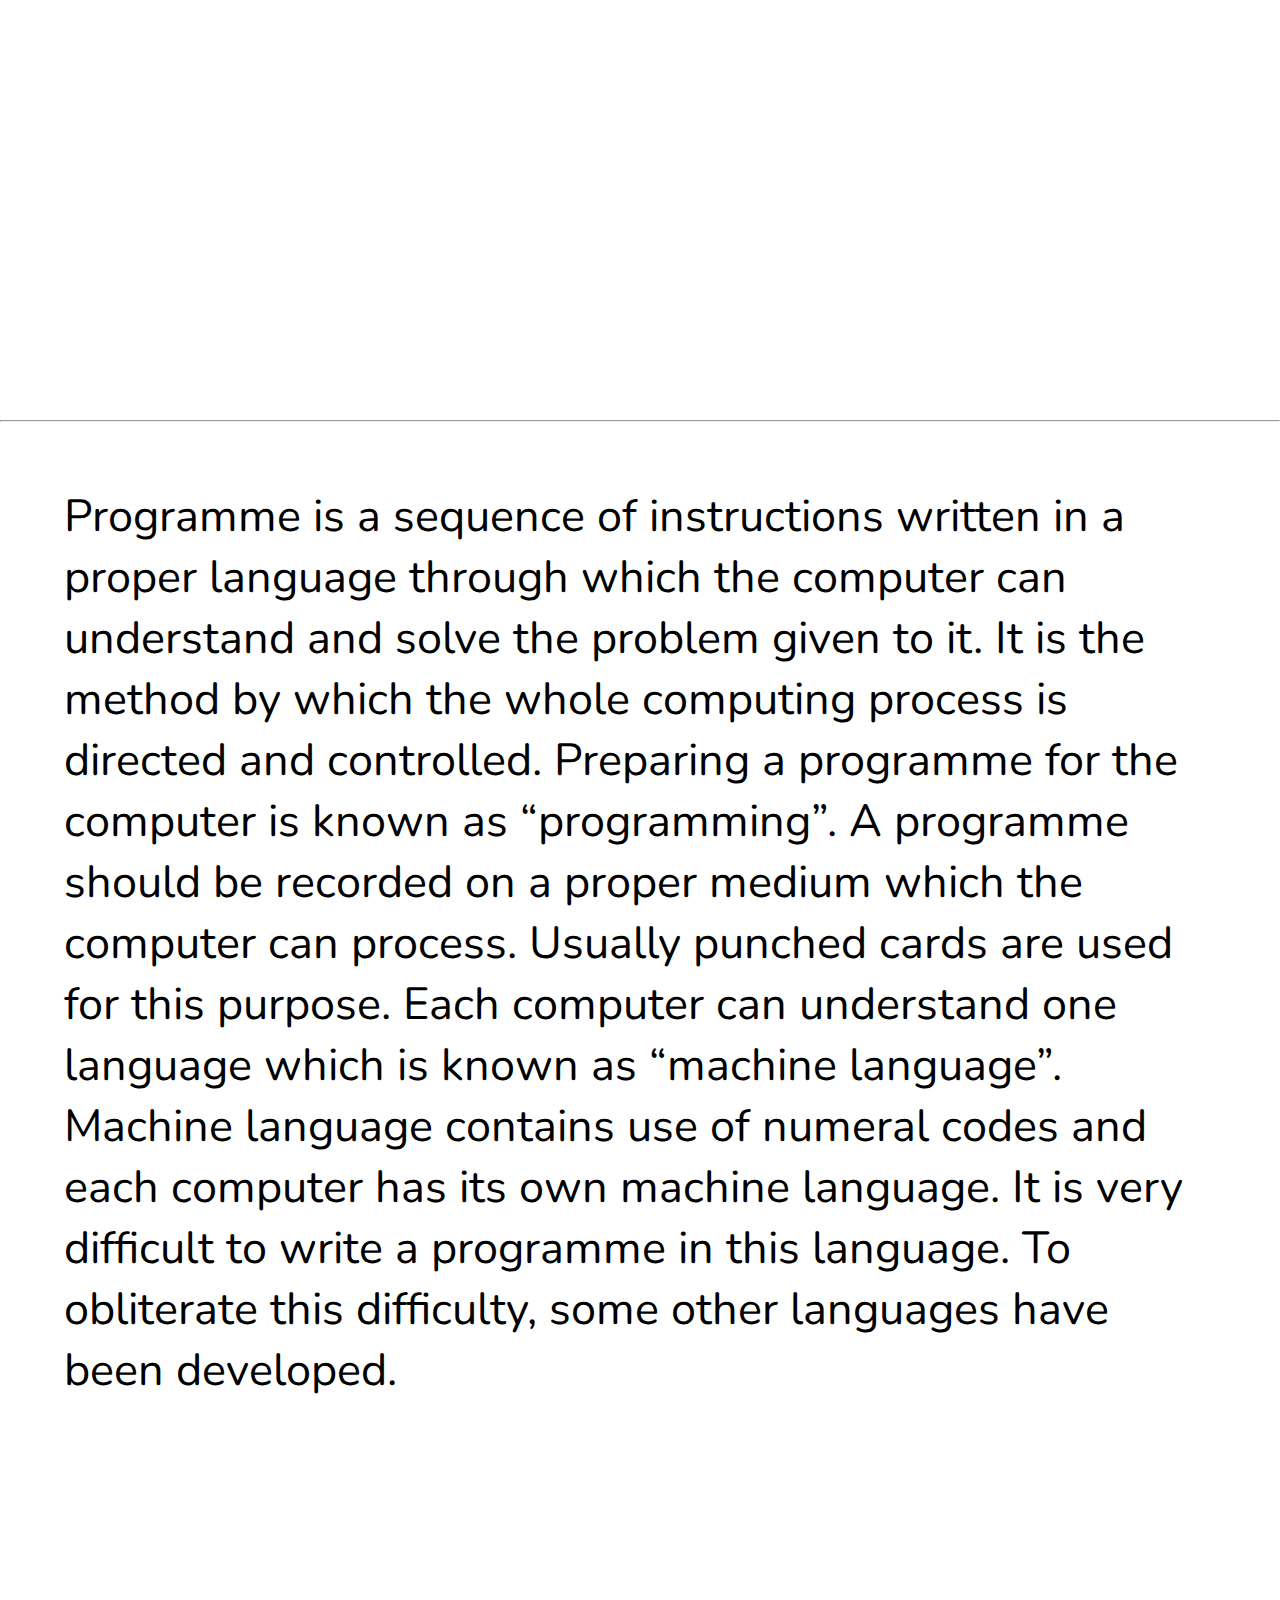
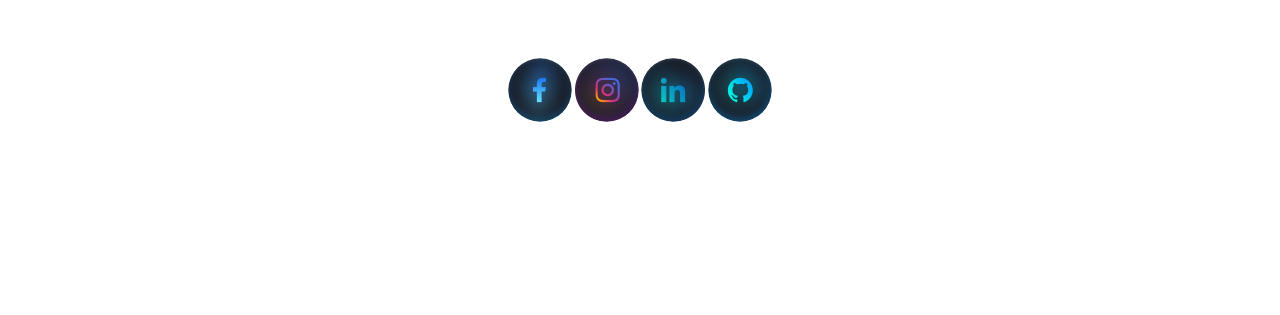
==== commit 50a0b8e1: "Added new designs and responsive nab bar" ====
--- a/home.html
+++ b/home.html
@@ -4,12 +4,12 @@
 <head>
     <meta charset="UTF-8">
     <meta http-equiv="X-UA-Compatible" content="IE=edge">
-    <meta name="viewport" content="width=device-width, initial-scale=1.0">
+    <meta content="width=device-width, initial-scale=1" name="viewport">
     <link rel="stylesheet" href="home.css">
     <link rel="preconnect" href="https://fonts.googleapis.com">
     <link rel="preconnect" href="https://fonts.gstatic.com" crossorigin>
-<link href="https://fonts.googleapis.com/css2?family=Roboto:wght@300&family=Ubuntu:ital,wght@1,700&display=swap"
-    rel="stylesheet">
+    <link href="https://fonts.googleapis.com/css2?family=Roboto:wght@300&family=Ubuntu:ital,wght@1,700&display=swap"
+        rel="stylesheet">
     <link href="https://fonts.googleapis.com/css2?family=Nunito&display=swap" rel="stylesheet">
     <title>CODE | WITH | ARNAB</title>
 </head>
@@ -23,10 +23,10 @@
         <nav>
 
             <div class="menu">
+                <div class="opt"><span href="about.asp">About</a></span></div>
+                <div class="opt"><span href="contact.asp">Contact</a></span></div>
+                <div class="opt"><span href="#contwo">Languages</a></span></div>
                 <div class="opt"><span href="default.asp">Home</a></span></div>
-                <div class="opt"><span href="news.asp">News</a></span></div>
-                <div class="opt"><span href="contact.asp">Contact</a></span></div>
-                <div class="opt"><span href="about.asp">About</a></span></div>
             </div>
         </nav>
         <div id="type" class="webname">
@@ -35,26 +35,22 @@
         <div id="name"> Learn to Code in paint </div>
 
 
-        <h1>
-            <a href="" class="typewrite" data-period="2000"
-                data-type='[ "Hi, Im Si.", "I am Creative.", "I Love Design.", "I Love to Develop." ]'>
-            </a>
-        </h1>
-
-
-
     </section>
     <hr>
+
+    <!-- style="text-indent: 10%;"
+    style="text-indent: 30%;"
+    style="text-indent: 60%;" -->
     <div class="large">
-    <p>Code</p>
-    <p style="text-indent: 10%;">Programme</p>
-    <p style="text-indent: 50%;">Design</p>
-    <p style="text-indent: 75%;">Think</p>
+        <p id="c">Code</p>
+        <p id="p">Programme</p>
+        <p id="d">Design</p>
+        <p id="t">Think</p>
     </div>
     <section class="container">
-                
+
         <!-- <img> -->
-        <div class="con2">
+        <div id=contwo class="con2">
 
             <div id="c1" class="card">
                 <div class="front">
@@ -69,14 +65,14 @@
                         languages
                         such as JavaScript.</p>
                 </div>
-                
+
             </div>
 
 
             <div id="c2" class="card">
                 <div class="front">
                     <h1>PYTHON</h1>
-                    
+
                 </div>
                 <div class="back">
                     <h1>PYTHON</h1>
@@ -89,7 +85,7 @@
                 </div>
             </div>
             <div id="c3" class="card">
-                <div class="front">    
+                <div class="front">
                     <h1>C++</h1>
                 </div>
                 <div class="back">
@@ -101,58 +97,65 @@
                 </div>
             </div>
             <hr>
-     
-        </section>
-            <hr>
-            <!-- <div class="social">
+
+    </section>
+    <hr>
+    <!-- <div class="social">
     <div class="social">
         <div class="social">
             <div class="social"> -->
-                <p style="font-family: 'Nunito', sans-serif; font-size: 5vh;">
-                    Programme is a sequence of instructions written in a proper language through which the computer can understand and
-                solve
-                the problem given to it. It is the method by which the whole computing process is directed and controlled. Preparing
-                a
-                programme for the computer is known as “programming”.
-                
-                A programme should be recorded on a proper medium which the computer can process. Usually punched cards are used for
-                this purpose. Each computer can understand one language which is known as “machine language”.
-            
-                Machine language contains use of numeral codes and each computer has its own machine language. It is very difficult
-                to
-                write a programme in this language. To obliterate this difficulty, some other languages have been developed.
-            </p>
-            <section class="footer">
-                <img src="icons/Facebook.png" alt="logo" width="5%" height=" 5%">
-                <img src="icons/Instagram.png" alt="logo" width="5%" height=" 5%">
-                <img src="icons/LinkedIn.png" alt="logo" width="5%" height=" 5%">
-                <img src="icons/Github.png" alt="logo" width="5%" height=" 5%">
-            </section>
-        </body>
+    <p style="font-family: 'Nunito', sans-serif; font-size: 5vh;">
+        Programme is a sequence of instructions written in a proper language through which the computer can understand
+        and
+        solve
+        the problem given to it. It is the method by which the whole computing process is directed and controlled.
+        Preparing
+        a
+        programme for the computer is known as “programming”.
 
+        A programme should be recorded on a proper medium which the computer can process. Usually punched cards are used
+        for
+        this purpose. Each computer can understand one language which is known as “machine language”.
 
+        Machine language contains use of numeral codes and each computer has its own machine language. It is very
+        difficult
+        to
+        write a programme in this language. To obliterate this difficulty, some other languages have been developed.
+    </p>
+    <section class="footer">
+         <img src="icons/Facebook.png" alt="logo" ">
+         <img src="icons/Instagram.png" alt="logo"">
+         <img src="icons/LinkedIn.png" alt="logo" ">
+         <img src="icons/Github.png" alt="logo" ">
+    </section>
+</body>
+
+<!-- width="5%" height=" 5% -->
+<!-- width="5%" height=" 5% -->
+<!-- width="5%" height=" 5% -->
+<!-- width="5%" height=" 5% -->
 <!-- <script>
     document.onkeydown = function (e) {
         if (event.keyCode == 123) {
             return false;
-        } -->
-//         if (e.ctrlKey && e.shiftKey && e.keyCode == 'I'.charCodeAt(0)) {
-//             return false;
-//         }
-//         if (e.ctrlKey && e.shiftKey && e.keyCode == 'C'.charCodeAt(0)) {
-//             return false;
-//         }
-//         if (e.ctrlKey && e.shiftKey && e.keyCode == 'J'.charCodeAt(0)) {
-//             return false;
-//         }
-//         if (e.ctrlKey && e.keyCode == 'U'.charCodeAt(0)) {
-//             return false;
-//         }
-//     }
-//     document.addEventListener('contextmenu', function (e) {
-//         e.preventDefault();
-//     });
+        }
+        if (e.ctrlKey && e.shiftKey && e.keyCode == 'I'.charCodeAt(0)) {
+            return false;
+        }
+        if (e.ctrlKey && e.shiftKey && e.keyCode == 'C'.charCodeAt(0)) {
+            return false;
+        }
+        if (e.ctrlKey && e.shiftKey && e.keyCode == 'J'.charCodeAt(0)) {
+            return false;
+        }
+        if (e.ctrlKey && e.keyCode == 'U'.charCodeAt(0)) {
+            return false;
+        }
+    }
+    document.addEventListener('contextmenu', function (e) {
+        e.preventDefault();
+    });
 
-<!-- </script> -->
+</script> -->
 
-</html>
+</html>--- a/home.css
+++ b/home.css
@@ -10,18 +10,18 @@
 }
 
 nav {
-    display: flex;
+    /* display: flex; */
 }
 
 .menu {
-    margin: 5%;
-    margin-right: 15%;
+    /* margin: 5%; */
+    /* margin-right: 15%; */
     color: azure;
-    display: flex;
+    /* display: flex; */
 }
 
 .header {
-    background-image: linear-gradient(rgba(40, 0, 109, 0.932), rgba(29, 0, 116, 0.691)), url("Images/bg.webp");
+    background-image: linear-gradient(rgba(0, 0, 0, 0.932), rgba(76, 76, 76, 0.691)), url("Images/bg.webp");
     background-position: center;
     background-repeat: no-repeat;
     background-size: cover;
@@ -37,11 +37,11 @@
 }
 
 .opt {
-    margin: 2%;
+    margin: 1%;
     cursor: pointer;
-    border: 50rem red;
-    float: left;
-    padding: 10%;
+    /* border: 50rem rgb(0, 0, 0); */
+    float: right;
+    padding: 1%;
     color: azure;
     border-radius: 25vh;
     border: 2px solid #ffffff;
@@ -49,7 +49,8 @@
 }
 
 .opt:hover {
-    box-shadow: 2% 20% 2% 2% rgb(0, 251, 255);
+    box-shadow: 10% 10% 200% rgb(255, 255, 255);
+    /* box-shadow: 2% 20% 2% 2% rgb(0, 251, 255); */
     background-color: #ffffff;
     color: rgb(0, 0, 0);
     transition: 1s;
@@ -120,6 +121,11 @@
         font-size: 20vh;
         display: flex;
         flex-direction: column;
+        background-image: linear-gradient(rgb(4, 255, 0), rgb(21, 0, 255));
+        background-attachment: fixed;
+        -webkit-background-clip: text;
+        -webkit-text-fill-color: transparent;
+        
 }
 
 .container {
@@ -251,25 +257,49 @@
     background-size: contain;
     background-attachment: fixed;
     justify-content: center;
+    align-items: center;
     display: flex;
     min-height: 50vh;
 }
 
+img:hover{
+    background-color: aquamarine;
+    box-shadow: 0 0 100px rgb(0, 255, 221);
+}
 img{
-    padding: 1%;
-}
+    border-radius: 40px;
+    padding: 0.1%;
+    height: 5%;
+    width: 5%;
+}
+
 #p{
 text-indent: 20%;
 }
 #d{
     text-indent: 50%;
-    
-}
+    }
+    
+
 #t{
     text-indent: 70%;
-}
-
-
+  
+
+}
+
+
+@media only screen and (max-width: 559px) {
+    .webname{
+        font-size: 10vh;
+    }
+    .card,.front,.back{
+        width: 80%;
+        height: 30%;
+        margin: 1%;
+        overflow: scroll;
+    }
+    
+}
 @media only screen and (max-width: 840px) {
     div.con2 {
         flex-direction: column;
@@ -277,7 +307,7 @@
 
     div.large {
         font-family: 'Ubuntu', sans-serif;
-        font-size: 10vh;
+        font-size: 6vh;
         display: flex;
         flex-direction: column;
     }
@@ -296,4 +326,9 @@
     #t {
         text-indent: 0%;
     }
+}
+
+.icons{
+    width: 20vh;
+    margin: 1%;
 }